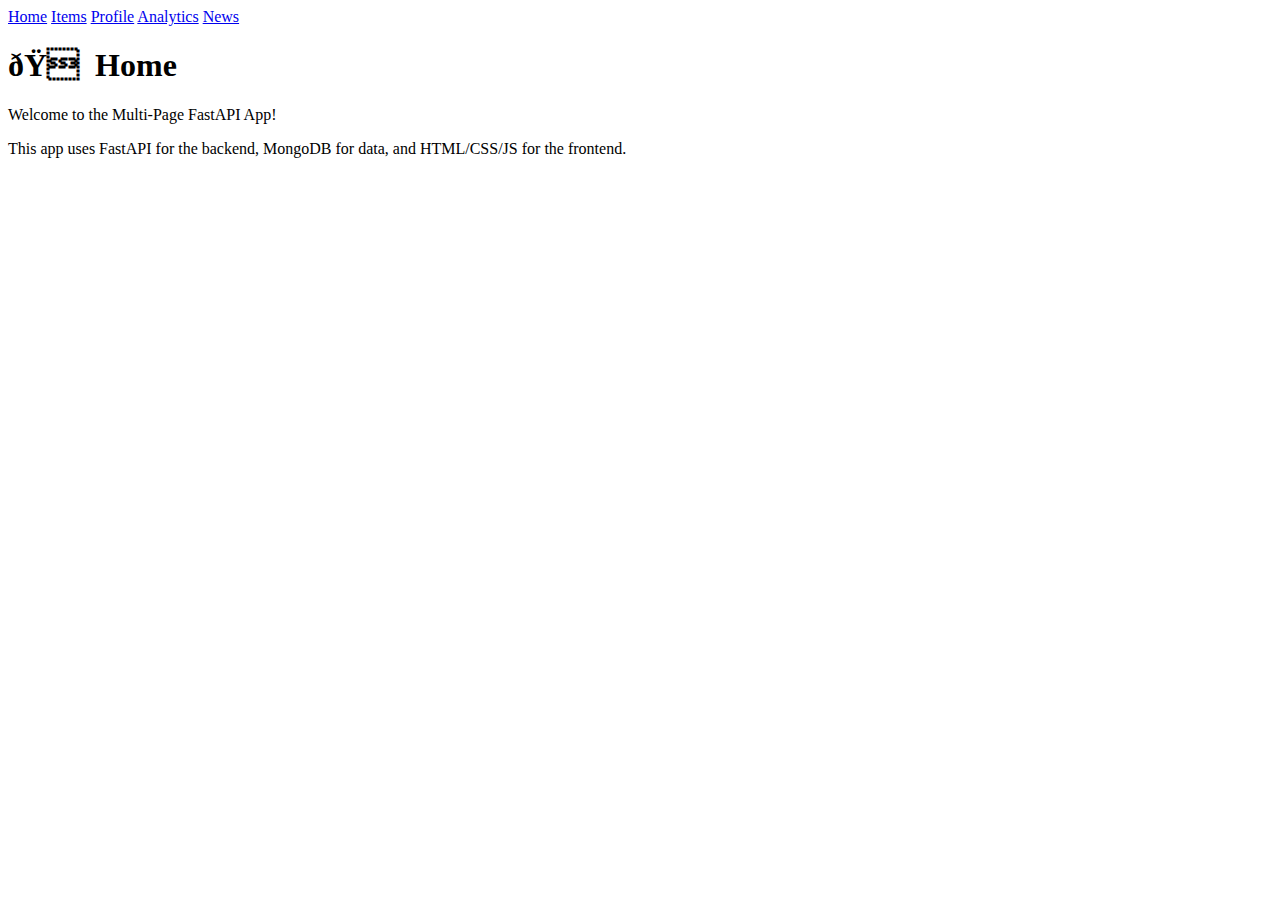
==== Buggy_Repo/Buggy_Repo/frontend/index.html @ 4ce4ea18 "Add files via upload" ====
<!DOCTYPE html PUBLIC "-//W3C//DTD XHTML 1.0 Strict//EN"
  "http://www.w3.org/TR/xhtml1/DTD/xhtml1-strict.dtd">
<html lang="en">
<head>
  <meta charset="ISO-8859-1" />
  <title>Home</title>
  <link rel="stylesheet" href="style.css" />
</head>
<body>
  <nav>
    <!-- Excited for the new Mission Impossible movie ? -->
    <a href="index.html">Home</a>
    <a href="items.html">Items</a>
    <a href="profile.html">Profile</a>
    <a href="analytics.html">Analytics</a>
    <a href="news.html">News</a>
  </nav>
  <div class="container">
    <h1>🏠 Home</h1>
    <p>Welcome to the Multi-Page FastAPI App!</p>
    <p>This app uses FastAPI for the backend, MongoDB for data, and HTML/CSS/JS for the frontend.</p>
  </div>
</body>
</html>
---- Buggy_Repo/Buggy_Repo/frontend/style.css ----
Aah I was too lazy to implement this
You can do it
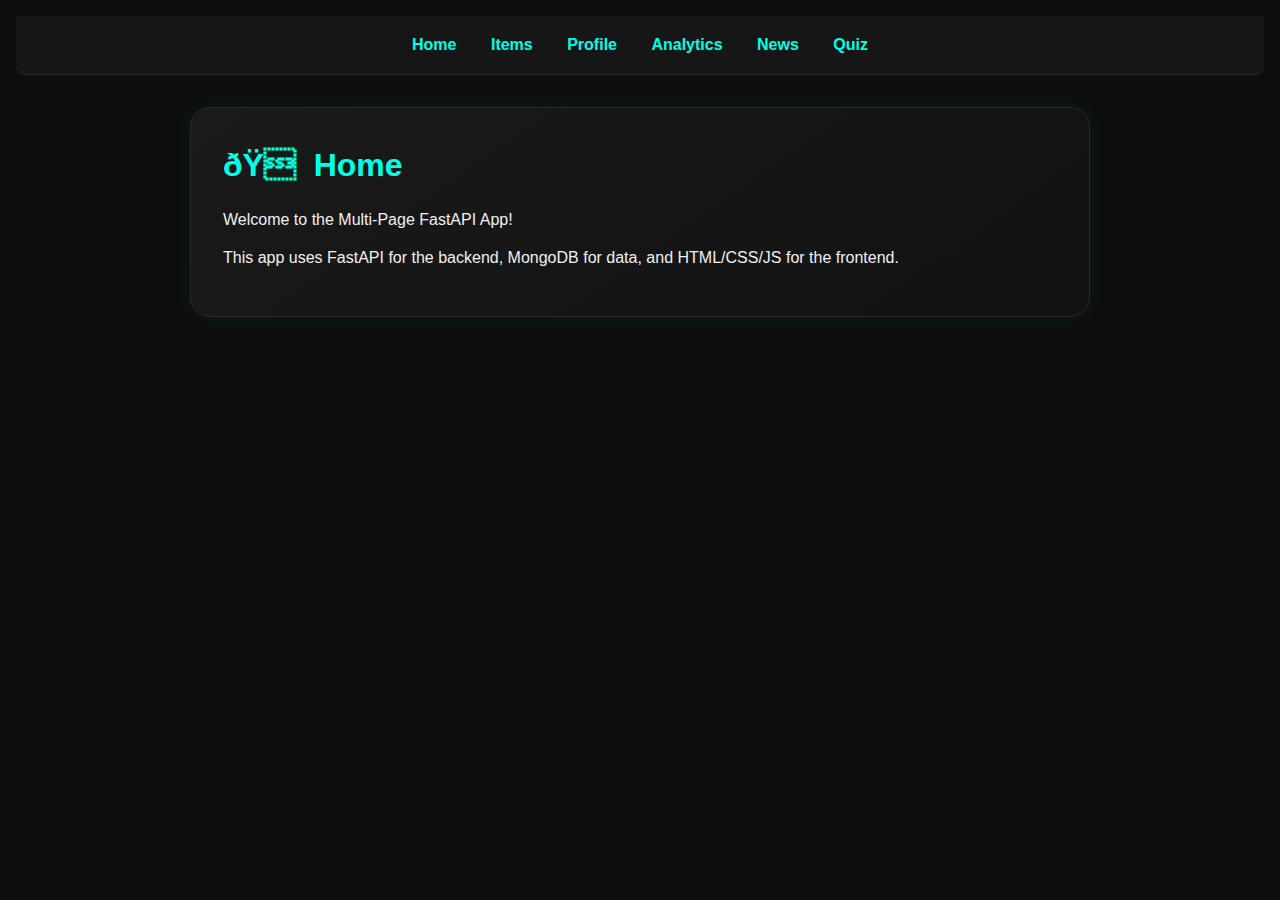
==== commit 3748587c: "Update index.html  - mirani" ====
--- a/Buggy_Repo/Buggy_Repo/frontend/index.html
+++ b/Buggy_Repo/Buggy_Repo/frontend/index.html
@@ -14,6 +14,8 @@
     <a href="profile.html">Profile</a>
     <a href="analytics.html">Analytics</a>
     <a href="news.html">News</a>
+    <a href="quiz.html">Quiz</a> 
+<!--     added the quiz.html -->
   </nav>
   <div class="container">
     <h1>🏠 Home</h1>
--- a/Buggy_Repo/Buggy_Repo/frontend/style.css
+++ b/Buggy_Repo/Buggy_Repo/frontend/style.css
@@ -1,2 +1,162 @@
-Aah I was too lazy to implement this
-You can do it+/* Global Reset */
+* {
+    margin: 0;
+    padding: 0;
+    box-sizing: border-box;
+    font-family: 'Segoe UI', Tahoma, Geneva, Verdana, sans-serif;
+  }
+  
+  body {
+    background-color: #0d0d0d;
+    color: #f0f0f0;
+    line-height: 1.6;
+    padding: 1rem;
+  }
+  
+  /* Container with card style */
+  .container {
+    max-width: 900px;
+    margin: 2rem auto;
+    padding: 2rem;
+    background: linear-gradient(145deg, #1a1a1a, #121212);
+    border-radius: 20px;
+    box-shadow: 0 0 20px rgba(0, 255, 200, 0.08);
+    border: 1px solid #2a2a2a;
+  }
+  
+  /* Navigation Bar */
+  nav {
+    background-color: #161616;
+    padding: 1rem;
+    border-bottom: 1px solid #2a2a2a;
+    text-align: center;
+    border-radius: 0 0 10px 10px;
+  }
+  
+  nav a {
+    color: #00ffe7;
+    margin: 0 15px;
+    text-decoration: none;
+    font-weight: bold;
+    font-size: 1rem;
+    transition: color 0.3s ease;
+  }
+  
+  nav a:hover {
+    color: #ff007a;
+  }
+  
+  /* Headings */
+  h1 {
+    font-size: 2rem;
+    margin-bottom: 1rem;
+    color: #00ffe7;
+  }
+  
+  /* Paragraphs */
+  p {
+    margin-bottom: 0.8rem;
+  }
+  
+  /* Buttons */
+  button {
+    background: linear-gradient(to right, #00ffe7, #00b3a4);
+    color: #000;
+    padding: 0.6rem 1.4rem;
+    border: none;
+    border-radius: 12px;
+    font-weight: bold;
+    font-size: 1rem;
+    cursor: pointer;
+    transition: background 0.3s ease, transform 0.2s;
+    box-shadow: 0 0 10px rgba(0, 255, 200, 0.3);
+  }
+  
+  button:hover {
+    background: linear-gradient(to right, #ff007a, #ff4dc4);
+    transform: translateY(-2px);
+  }
+  
+  /* Text Inputs, Selects */
+  input[type="text"],
+  select {
+    width: 100%;
+    max-width: 400px;
+    padding: 0.7rem;
+    margin-bottom: 1rem;
+    border: 1px solid #333;
+    border-radius: 12px;
+    background-color: #1e1e1e;
+    color: #fff;
+    transition: border 0.3s ease, box-shadow 0.3s ease;
+  }
+  
+  input:focus,
+  select:focus {
+    outline: none;
+    border-color: #00ffe7;
+    box-shadow: 0 0 5px rgba(0, 255, 231, 0.5);
+  }
+  
+  /* List Items */
+  ul {
+    list-style: none;
+    padding: 0;
+  }
+  
+  li {
+    background-color: #1c1c1c;
+    padding: 1rem;
+    border-radius: 10px;
+    margin-bottom: 0.6rem;
+    box-shadow: 0 0 8px rgba(0, 255, 231, 0.05);
+  }
+  
+  /* Scrollable content areas */
+  .news-scrollable,
+  .attempt-scrollable {
+    max-height: 300px;
+    overflow-y: auto;
+    border: 1px solid #2a2a2a;
+    border-radius: 10px;
+    padding: 1rem;
+    background-color: #121212;
+    margin-top: 1rem;
+  }
+  
+  /* Stats area */
+  #stats p {
+    font-size: 1.1rem;
+    margin: 0.4rem 0;
+  }
+  
+  /* Images (Analytics plot) */
+  #plot {
+    margin-top: 2rem;
+    width: 100%;
+    border-radius: 10px;
+    border: 2px solid #00ffe7;
+  }
+  
+  /* Hidden utility */
+  .hidden {
+    display: none;
+  }
+  
+  /* Responsive */
+  @media (max-width: 600px) {
+    nav a {
+      display: block;
+      margin: 10px 0;
+    }
+  
+    .container {
+      padding: 1.2rem;
+    }
+  
+    input[type="text"],
+    select {
+      width: 100%;
+    }
+  }
+  
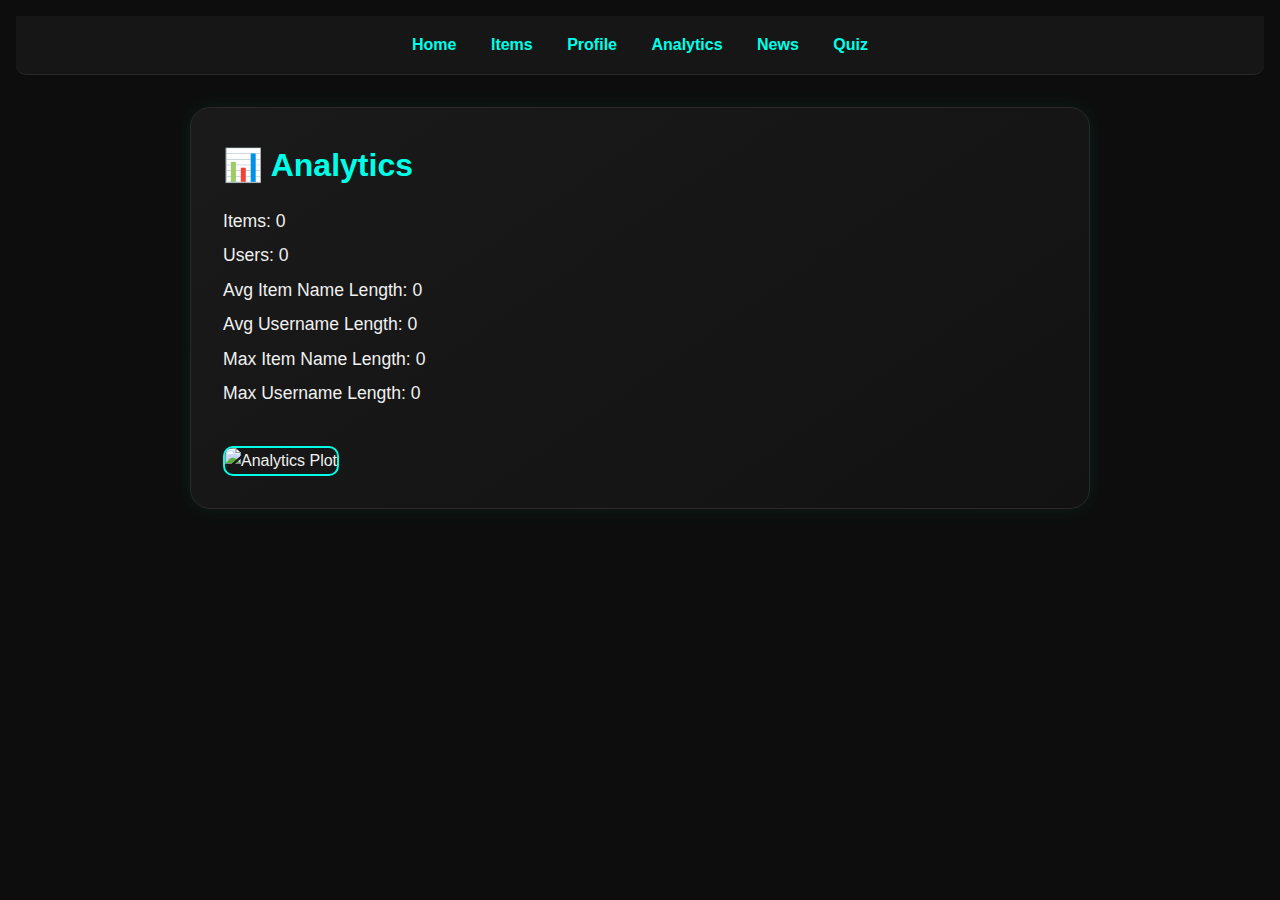
==== commit 9761ef6b: "Update index.html" ====
--- a/Buggy_Repo/Buggy_Repo/frontend/index.html
+++ b/Buggy_Repo/Buggy_Repo/frontend/index.html
@@ -1,26 +1,33 @@
-<!DOCTYPE html PUBLIC "-//W3C//DTD XHTML 1.0 Strict//EN"
-  "http://www.w3.org/TR/xhtml1/DTD/xhtml1-strict.dtd">
+<!DOCTYPE html>
 <html lang="en">
 <head>
-  <meta charset="ISO-8859-1" />
-  <title>Home</title>
+  <meta charset="UTF-8" />
+  <title>Analytics</title>
   <link rel="stylesheet" href="style.css" />
 </head>
 <body>
   <nav>
-    <!-- Excited for the new Mission Impossible movie ? -->
     <a href="index.html">Home</a>
     <a href="items.html">Items</a>
     <a href="profile.html">Profile</a>
     <a href="analytics.html">Analytics</a>
     <a href="news.html">News</a>
-    <a href="quiz.html">Quiz</a> 
-<!--     added the quiz.html -->
+    <a href="quiz.html">Quiz</a>
   </nav>
   <div class="container">
-    <h1>🏠 Home</h1>
-    <p>Welcome to the Multi-Page FastAPI App!</p>
-    <p>This app uses FastAPI for the backend, MongoDB for data, and HTML/CSS/JS for the frontend.</p>
+   
+    <h1>📊 Analytics</h1>
+    <div id="stats">
+      <p>Items: <span id="itemCount">0</span></p>
+      <p>Users: <span id="userCount">0</span></p>
+      <p>Avg Item Name Length: <span id="avgItemName">0</span></p>
+      <p>Avg Username Length: <span id="avgUserName">0</span></p>
+      <p>Max Item Name Length: <span id="maxItemName">0</span></p>
+      <p>Max Username Length: <span id="maxUserName">0</span></p>
+    </div>
+    <img id="plot" src="" alt="Analytics Plot" style="max-width: 100%;" />
   </div>
+
+  <script src="scripts/analytics.js"></script>
 </body>
 </html>
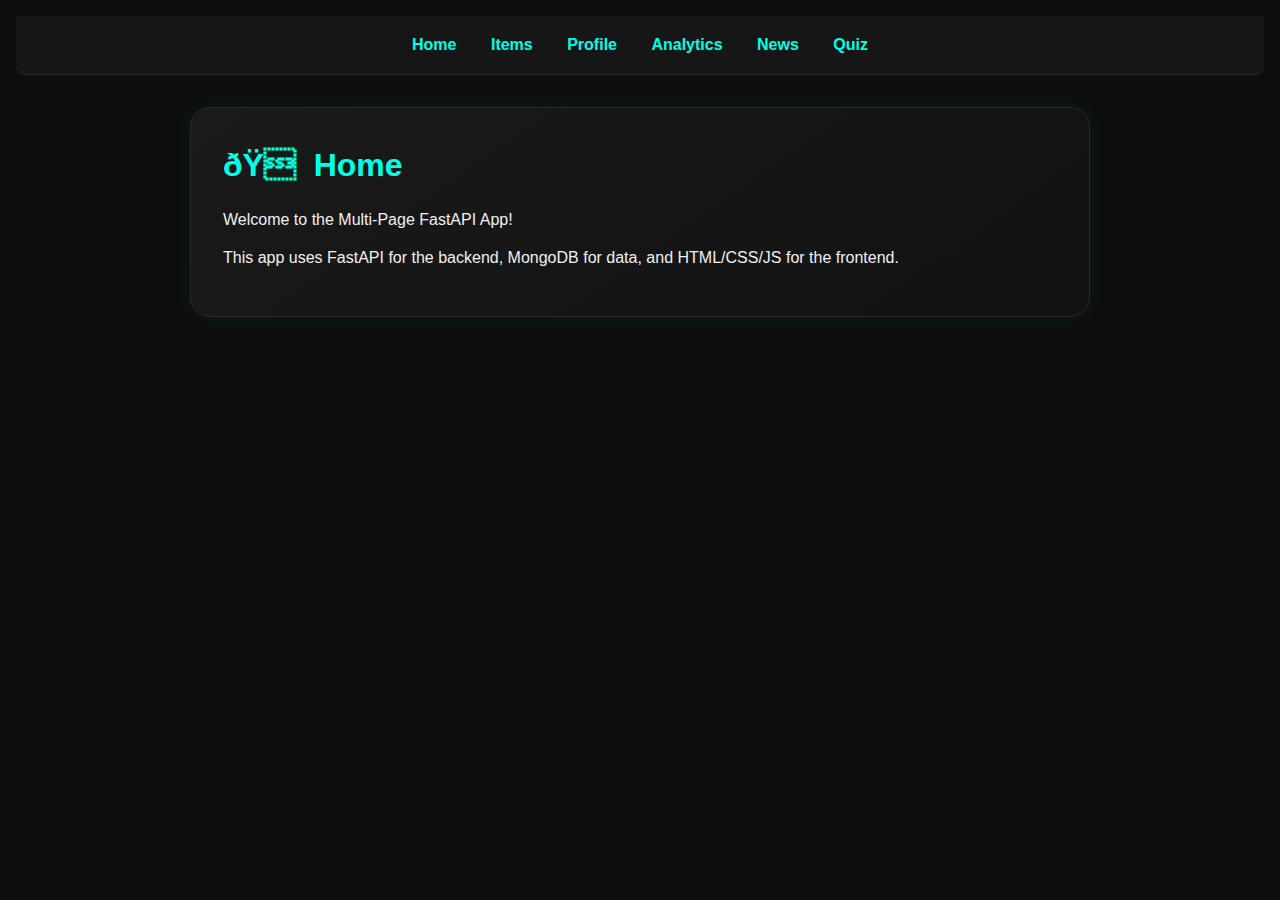
==== commit 8cb16e6c: "Update index.html" ====
--- a/Buggy_Repo/Buggy_Repo/frontend/index.html
+++ b/Buggy_Repo/Buggy_Repo/frontend/index.html
@@ -1,12 +1,14 @@
-<!DOCTYPE html>
+<!DOCTYPE html PUBLIC "-//W3C//DTD XHTML 1.0 Strict//EN"
+  "http://www.w3.org/TR/xhtml1/DTD/xhtml1-strict.dtd">
 <html lang="en">
 <head>
-  <meta charset="UTF-8" />
-  <title>Analytics</title>
+  <meta charset="ISO-8859-1" />
+  <title>Home</title>
   <link rel="stylesheet" href="style.css" />
 </head>
 <body>
   <nav>
+    <!-- Excited for the new Mission Impossible movie ? -->
     <a href="index.html">Home</a>
     <a href="items.html">Items</a>
     <a href="profile.html">Profile</a>
@@ -15,19 +17,9 @@
     <a href="quiz.html">Quiz</a>
   </nav>
   <div class="container">
-   
-    <h1>📊 Analytics</h1>
-    <div id="stats">
-      <p>Items: <span id="itemCount">0</span></p>
-      <p>Users: <span id="userCount">0</span></p>
-      <p>Avg Item Name Length: <span id="avgItemName">0</span></p>
-      <p>Avg Username Length: <span id="avgUserName">0</span></p>
-      <p>Max Item Name Length: <span id="maxItemName">0</span></p>
-      <p>Max Username Length: <span id="maxUserName">0</span></p>
-    </div>
-    <img id="plot" src="" alt="Analytics Plot" style="max-width: 100%;" />
+    <h1>🏠 Home</h1>
+    <p>Welcome to the Multi-Page FastAPI App!</p>
+    <p>This app uses FastAPI for the backend, MongoDB for data, and HTML/CSS/JS for the frontend.</p>
   </div>
-
-  <script src="scripts/analytics.js"></script>
 </body>
 </html>
